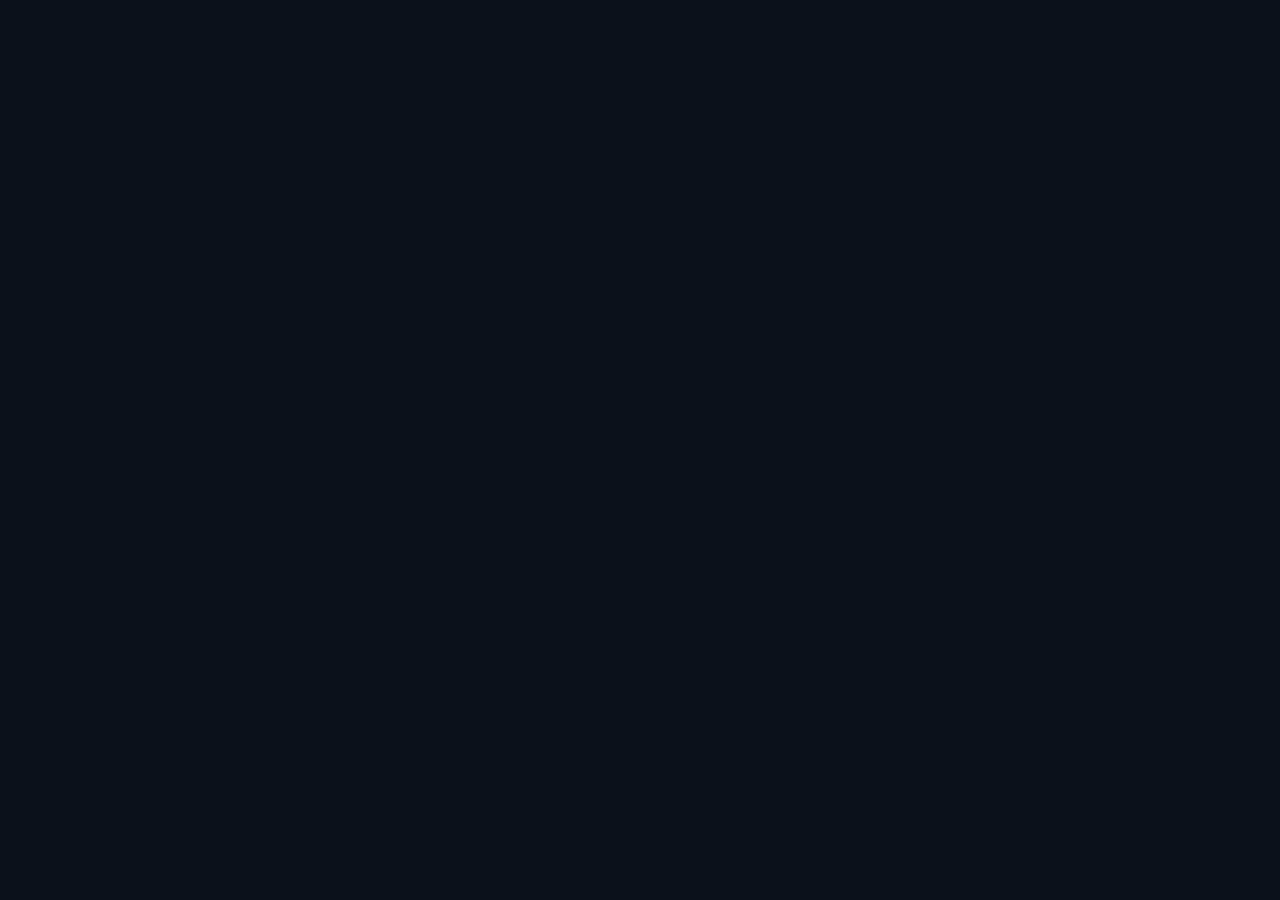
==== clubes.html @ 70f978e4 "projeto" ====
<!-- clubes.html -->
<!DOCTYPE html>
<html lang="pt-BR">

<head>
    <meta charset="UTF-8">
    <meta name="viewport" content="width=device-width, initial-scale=1">
    <title>FootballHub | Clubes</title>
    <link rel="stylesheet" href="style.css">
    <script src="js/app.js" defer></script>
</head>

<body data-page="clubes">
    <div id="app"></div>
</body>

</html>
---- style.css ----
:root {
    --bg: #0b111b;
    --panel: #121c2a;
    --panel2: #192638;
    --border: #29394d;
    --text: #f2f5fa;
    --muted: #96a6ba;
    --green: #39d77b;
    --red: #ff6670;
    --sidebar: 245px;
}

* {
    box-sizing: border-box;
}

html {
    min-height: 100%;
    scroll-behavior: smooth;
}

body {
    margin: 0;
    min-height: 100vh;
    overflow-x: hidden;
    background: var(--bg);
    color: var(--text);
    font: 14px/1.5 "Segoe UI", Arial, sans-serif;
}

button,
input,
select,
textarea {
    font: inherit;
}

button,
a {
    -webkit-tap-highlight-color: transparent;
}

a {
    color: inherit;
    text-decoration: none;
}

button {
    cursor: pointer;
}

button:disabled {
    cursor: wait;
    opacity: .6;
}

[hidden] {
    display: none !important;
}

#app {
    min-height: 100vh;
}

.sidebar {
    position: fixed;
    z-index: 100;
    inset: 0 auto 0 0;
    width: var(--sidebar);
    padding: 24px 15px;
    overflow-y: auto;
    background: #0e1724;
    border-right: 1px solid var(--border);
}

.brand {
    display: flex;
    align-items: center;
    gap: 12px;
    padding: 0 8px 28px;
}

.brand-logo {
    display: grid;
    place-items: center;
    flex: 0 0 42px;
    height: 42px;
    border-radius: 12px;
    background: var(--green);
    color: #07150c;
    font-size: 22px;
    font-weight: 900;
}

.brand strong {
    display: block;
    font-size: 18px;
    letter-spacing: -.4px;
}

.brand small {
    color: var(--muted);
    font-size: 11px;
}

.nav-label {
    margin: 17px 10px 8px;
    color: #74869c;
    font-size: 10px;
    font-weight: 800;
    letter-spacing: 1.2px;
    text-transform: uppercase;
}

.nav-link {
    display: flex;
    align-items: center;
    gap: 12px;
    min-height: 44px;
    margin: 4px 0;
    padding: 11px 12px;
    border: 1px solid transparent;
    border-radius: 9px;
    color: #aab9ca;
    transition: .15s ease;
}

.nav-link:hover {
    background: var(--panel2);
    color: white;
}

.nav-link.active {
    background: #163323;
    border-color: #245c3a;
    color: var(--green);
}

.nav-icon {
    width: 22px;
    text-align: center;
}

.main {
    width: calc(100% - var(--sidebar));
    min-height: 100vh;
    margin-left: var(--sidebar);
}

.topbar {
    position: sticky;
    z-index: 50;
    top: 0;
    display: flex;
    align-items: center;
    justify-content: space-between;
    gap: 16px;
    min-height: 70px;
    padding: 14px 30px;
    background: rgba(11, 17, 27, .95);
    border-bottom: 1px solid var(--border);
    backdrop-filter: blur(12px);
}

.topbar-left,
.topbar-right {
    display: flex;
    align-items: center;
    gap: 12px;
    min-width: 0;
}

.topbar-title {
    font-weight: 700;
}

.connection {
    display: flex;
    align-items: center;
    gap: 8px;
    color: var(--muted);
    font-size: 12px;
}

.connection-dot {
    width: 8px;
    height: 8px;
    flex: 0 0 8px;
    border-radius: 50%;
    background: #e8b956;
}

.connection-dot.online {
    background: var(--green);
}

.connection-dot.offline {
    background: var(--red);
}

.content {
    width: 100%;
    max-width: 1600px;
    margin: 0 auto;
    padding: 30px;
}

.page-heading {
    display: flex;
    align-items: flex-start;
    justify-content: space-between;
    flex-wrap: wrap;
    gap: 18px;
    margin-bottom: 27px;
}

.page-heading h1 {
    margin: 0 0 7px;
    font-size: clamp(24px, 3vw, 31px);
    line-height: 1.25;
}

.page-heading p {
    margin: 0;
    color: var(--muted);
}

.heading-actions {
    display: flex;
    flex-wrap: wrap;
    gap: 10px;
}

.btn {
    display: inline-flex;
    align-items: center;
    justify-content: center;
    gap: 8px;
    min-height: 41px;
    padding: 10px 15px;
    border: 1px solid var(--border);
    border-radius: 9px;
    background: var(--panel2);
    color: var(--text);
    font-weight: 650;
    line-height: 1.3;
    transition: .15s ease;
}

.btn:hover {
    filter: brightness(1.12);
}

.btn-primary {
    background: var(--green);
    border-color: var(--green);
    color: #07150c;
}

.btn-danger {
    color: #ff8a92;
    background: #351d27;
    border-color: #5c2b36;
}

.btn-small {
    min-height: 32px;
    padding: 6px 10px;
    font-size: 12px;
}

.stats-grid {
    display: grid;
    grid-template-columns: repeat(4, minmax(0, 1fr));
    gap: 17px;
    margin-bottom: 25px;
}

.stat-card {
    display: flex;
    align-items: center;
    gap: 14px;
    min-width: 0;
    min-height: 115px;
    padding: 20px;
    background: var(--panel);
    border: 1px solid var(--border);
    border-radius: 13px;
}

.stat-icon {
    display: grid;
    place-items: center;
    flex: 0 0 45px;
    height: 45px;
    border-radius: 12px;
    background: #183725;
    color: var(--green);
    font-size: 20px;
}

.stat-label {
    margin-bottom: 4px;
    color: var(--muted);
    font-size: 12px;
}

.stat-value {
    font-size: 27px;
    font-weight: 800;
    line-height: 1.2;
    overflow-wrap: anywhere;
}

.panel {
    min-width: 0;
    margin-bottom: 22px;
    padding: 22px;
    background: var(--panel);
    border: 1px solid var(--border);
    border-radius: 13px;
}

.panel-header {
    display: flex;
    align-items: center;
    justify-content: space-between;
    flex-wrap: wrap;
    gap: 12px;
    margin-bottom: 18px;
}

.panel-header h2 {
    margin: 0;
    font-size: 17px;
}

.toolbar {
    display: flex;
    align-items: center;
    justify-content: space-between;
    flex-wrap: wrap;
    gap: 13px;
    margin-bottom: 17px;
}

.search {
    width: min(100%, 370px);
}

input,
select,
textarea {
    display: block;
    width: 100%;
    min-width: 0;
    min-height: 43px;
    padding: 11px 12px;
    border: 1px solid #31435a;
    border-radius: 8px;
    background: #0c1420;
    color: var(--text);
    outline: none;
}

input::placeholder,
textarea::placeholder {
    color: #71839a;
}

input:focus,
select:focus,
textarea:focus {
    border-color: var(--green);
    box-shadow: 0 0 0 3px #39d77b18;
}

select option {
    background: var(--panel);
    color: var(--text);
}

textarea {
    min-height: 105px;
    resize: vertical;
}

input[type="checkbox"],
input[type="radio"] {
    width: auto;
    min-height: auto;
}

label {
    display: block;
    margin-bottom: 7px;
    color: #d0dae7;
    font-size: 12px;
    font-weight: 650;
}

.form-grid {
    display: grid;
    grid-template-columns: repeat(2, minmax(0, 1fr));
    gap: 18px;
}

.form-group {
    min-width: 0;
}

.form-group.full {
    grid-column: 1 / -1;
}

.table-wrap {
    width: 100%;
    overflow-x: auto;
    border: 1px solid var(--border);
    border-radius: 10px;
}

table {
    width: 100%;
    min-width: 720px;
    border-collapse: collapse;
    font-size: 12px;
}

thead {
    background: #192638;
}

th,
td {
    padding: 14px 15px;
    border-bottom: 1px solid var(--border);
    text-align: left;
    vertical-align: middle;
    overflow-wrap: anywhere;
}

th {
    color: #b6c4d6;
    font-size: 10px;
    letter-spacing: .6px;
    text-transform: uppercase;
    white-space: nowrap;
}

tbody tr:hover {
    background: #ffffff05;
}

tbody tr:last-child td {
    border-bottom: 0;
}

.actions {
    display: flex;
    flex-wrap: wrap;
    gap: 7px;
    min-width: 130px;
}

.empty-state {
    padding: 32px 15px;
    color: var(--muted);
    text-align: center;
}

.result-count {
    color: var(--muted);
    font-size: 12px;
}

.modal-backdrop {
    position: fixed;
    z-index: 1000;
    inset: 0;
    display: flex;
    align-items: center;
    justify-content: center;
    padding: 20px;
    overflow-y: auto;
    background: #02060dc9;
    backdrop-filter: blur(5px);
}

.modal {
    width: min(100%, 700px);
    max-height: calc(100dvh - 40px);
    margin: auto;
    padding: 25px;
    overflow-y: auto;
    background: var(--panel);
    border: 1px solid var(--border);
    border-radius: 15px;
    box-shadow: 0 20px 65px #0008;
}

.modal-header {
    display: flex;
    justify-content: space-between;
    align-items: flex-start;
    gap: 15px;
    margin-bottom: 23px;
}

.modal-header h2 {
    margin: 0 0 6px;
    font-size: 21px;
}

.modal-header p {
    margin: 0;
    color: var(--muted);
    font-size: 12px;
}

.modal-close {
    flex: 0 0 36px;
    width: 36px;
    height: 36px;
    border: 1px solid var(--border);
    border-radius: 8px;
    background: var(--panel2);
    color: var(--text);
}

.modal-footer {
    display: flex;
    justify-content: flex-end;
    flex-wrap: wrap;
    gap: 10px;
    margin-top: 24px;
    padding-top: 18px;
    border-top: 1px solid var(--border);
}

.form-error {
    margin-top: 14px;
    color: #ff8a92;
    overflow-wrap: anywhere;
}

body.modal-open {
    overflow: hidden;
}

.match-list {
    display: flex;
    flex-direction: column;
    gap: 10px;
}

.match-row {
    display: grid;
    grid-template-columns: minmax(0, 1fr) auto minmax(0, 1fr);
    align-items: center;
    gap: 14px;
    padding: 15px;
    border: 1px solid var(--border);
    border-radius: 10px;
    background: var(--panel2);
}

.match-team {
    min-width: 0;
    overflow-wrap: anywhere;
}

.match-team:last-child {
    text-align: right;
}

.match-score {
    font-size: 19px;
    font-weight: 800;
    white-space: nowrap;
}

.mobile-menu,
.sidebar-overlay {
    display: none;
}

:focus-visible {
    outline: 2px solid var(--green);
    outline-offset: 3px;
}

@media (max-width: 1100px) {
    .stats-grid {
        grid-template-columns: repeat(2, minmax(0, 1fr));
    }

    .content {
        padding: 24px 20px;
    }
}

@media (max-width: 760px) {
    :root {
        --sidebar: 265px;
    }

    .sidebar {
        visibility: hidden;
        transform: translateX(-100%);
        transition: transform .2s ease, visibility .2s ease;
        box-shadow: 0 0 40px #0008;
    }

    body.menu-open .sidebar {
        visibility: visible;
        transform: translateX(0);
    }

    .sidebar-overlay {
        position: fixed;
        z-index: 90;
        inset: 0;
        background: #0009;
    }

    body.menu-open .sidebar-overlay {
        display: block;
    }

    .main {
        width: 100%;
        margin-left: 0;
    }

    .mobile-menu {
        display: inline-flex;
        align-items: center;
        justify-content: center;
        flex: 0 0 40px;
        width: 40px;
        height: 40px;
        border: 1px solid var(--border);
        border-radius: 9px;
        background: var(--panel);
        color: var(--text);
        font-size: 20px;
    }

    .topbar {
        min-height: 62px;
        padding: 11px 15px;
    }

    .content {
        padding: 20px 14px 30px;
    }

    .page-heading {
        flex-direction: column;
        align-items: stretch;
    }

    .heading-actions {
        width: 100%;
    }

    .heading-actions .btn {
        flex: 1 1 auto;
    }

    .panel {
        padding: 15px;
    }

    .form-grid {
        grid-template-columns: minmax(0, 1fr);
        gap: 14px;
    }

    .form-group.full {
        grid-column: auto;
    }

    .modal-backdrop {
        align-items: flex-start;
        padding: 12px;
    }

    .modal {
        max-height: calc(100dvh - 24px);
        padding: 18px;
    }

    .modal-footer {
        flex-direction: column-reverse;
    }

    .modal-footer .btn {
        width: 100%;
    }

    .match-row {
        gap: 8px;
        padding: 11px;
    }

    .match-score {
        font-size: 16px;
    }
}

@media (max-width: 420px) {
    .stats-grid {
        grid-template-columns: minmax(0, 1fr);
        gap: 10px;
    }

    .stat-card {
        min-height: 88px;
    }

    .topbar-right .connection {
        font-size: 10px;
    }

    .page-heading h1 {
        font-size: 24px;
    }

    .toolbar {
        align-items: stretch;
        flex-direction: column;
    }

    .search {
        width: 100%;
    }
}
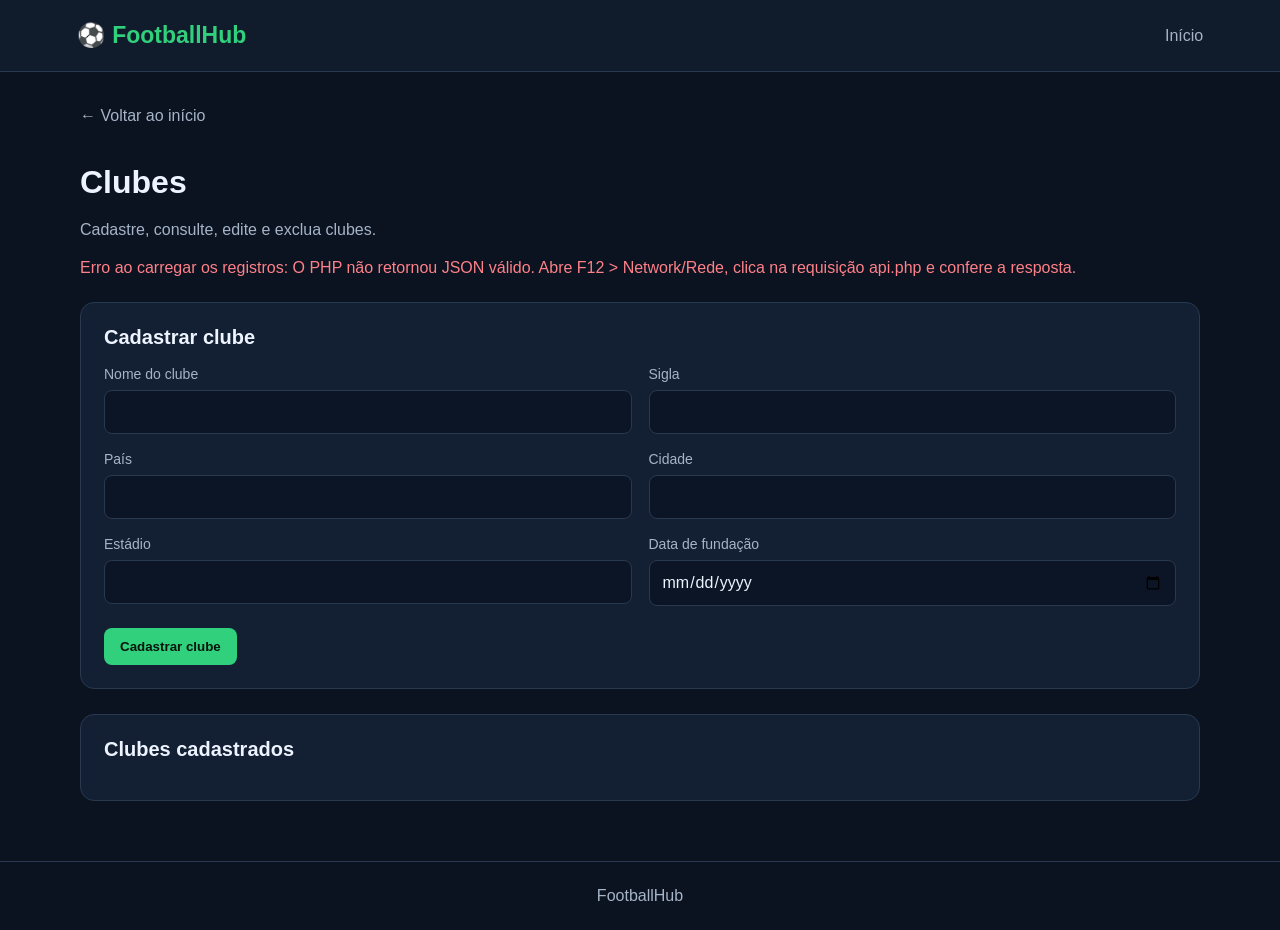
==== commit 8da23038: "add projeto" ====
--- a/clubes.html
+++ b/clubes.html
@@ -1,17 +1,38 @@
-<!-- clubes.html -->
+
 <!DOCTYPE html>
 <html lang="pt-BR">
-
 <head>
     <meta charset="UTF-8">
-    <meta name="viewport" content="width=device-width, initial-scale=1">
-    <title>FootballHub | Clubes</title>
+    <meta name="viewport" content="width=device-width, initial-scale=1.0">
+    <title>Clubes | FootballHub</title>
     <link rel="stylesheet" href="style.css">
-    <script src="js/app.js" defer></script>
+    <script src="script.js" defer></script>
 </head>
-
-<body data-page="clubes">
-    <div id="app"></div>
+<body>
+<header class="topo">
+    <a class="logo" href="index.html">⚽ FootballHub</a>
+    <nav><a href="index.html">Início</a></nav>
+</header>
+<main class="container" data-resource="clubes">
+    <a class="voltar" href="index.html">← Voltar ao início</a>
+    <h1>Clubes</h1>
+    <p>Cadastre, consulte, edite e exclua clubes.</p>
+    <div id="mensagem" class="mensagem" role="status"></div>
+    <section class="painel">
+        <h2 id="titulo-form">Cadastrar clube</h2>
+        <form id="form-registro">
+            <div id="campos-form" class="form-grid"></div>
+            <div class="acoes">
+                <button type="submit" id="btn-salvar">Cadastrar clube</button>
+                <button type="button" id="btn-cancelar" class="secundario" hidden>Cancelar edição</button>
+            </div>
+        </form>
+    </section>
+    <section class="painel">
+        <h2>Clubes cadastrados</h2>
+        <div class="tabela-container"><table><thead id="tabela-head"></thead><tbody id="tabela-body"></tbody></table></div>
+    </section>
+</main>
+<footer>FootballHub</footer>
 </body>
-
-</html>+</html>
--- a/style.css
+++ b/style.css
@@ -1,739 +1,293 @@
 :root {
-    --bg: #0b111b;
-    --panel: #121c2a;
-    --panel2: #192638;
-    --border: #29394d;
-    --text: #f2f5fa;
-    --muted: #96a6ba;
-    --green: #39d77b;
-    --red: #ff6670;
-    --sidebar: 245px;
+    --fundo: #0b1220;
+    --painel: #131f32;
+    --borda: #293950;
+    --verde: #31d07c;
+    --texto: #edf4ff;
+    --cinza: #a6b4c8;
+    --vermelho: #ff626b;
 }
 
 * {
     box-sizing: border-box;
 }
 
-html {
-    min-height: 100%;
-    scroll-behavior: smooth;
-}
-
 body {
     margin: 0;
-    min-height: 100vh;
-    overflow-x: hidden;
-    background: var(--bg);
-    color: var(--text);
-    font: 14px/1.5 "Segoe UI", Arial, sans-serif;
-}
-
-button,
+    font-family: Arial, Helvetica, sans-serif;
+    background: var(--fundo);
+    color: var(--texto);
+}
+
+a {
+    color: inherit;
+    text-decoration: none;
+}
+
+.topo {
+    min-height: 72px;
+    padding: 18px 6%;
+    display: flex;
+    justify-content: space-between;
+    align-items: center;
+    gap: 20px;
+    background: #101b2c;
+    border-bottom: 1px solid var(--borda);
+}
+
+.logo {
+    font-size: 23px;
+    font-weight: bold;
+    color: var(--verde);
+}
+
+nav a,
+.voltar {
+    color: var(--cinza);
+}
+
+nav a:hover,
+.voltar:hover {
+    color: var(--verde);
+}
+
+.container {
+    width: min(1120px, 92%);
+    margin: 35px auto 60px;
+}
+
+.hero {
+    padding: 38px 0;
+}
+
+.hero h1 {
+    font-size: clamp(30px, 5vw, 48px);
+    margin: 12px 0;
+}
+
+.hero p {
+    color: var(--cinza);
+    line-height: 1.7;
+}
+
+.etiqueta {
+    color: var(--verde) !important;
+    font-weight: bold;
+    letter-spacing: 2px;
+}
+
+.cards {
+    display: grid;
+    grid-template-columns: repeat(auto-fit, minmax(220px, 1fr));
+    gap: 18px;
+    margin-top: 25px;
+}
+
+.card,
+.painel {
+    background: var(--painel);
+    border: 1px solid var(--borda);
+    border-radius: 14px;
+    padding: 23px;
+}
+
+.card {
+    transition: transform .2s, border-color .2s;
+}
+
+.card:hover {
+    transform: translateY(-4px);
+    border-color: var(--verde);
+}
+
+.card span {
+    font-size: 30px;
+}
+
+.card h2 {
+    margin-bottom: 8px;
+}
+
+.card p,
+main>p {
+    color: var(--cinza);
+    line-height: 1.6;
+}
+
+.voltar {
+    display: inline-block;
+    margin-bottom: 18px;
+}
+
+h1 {
+    margin-bottom: 8px;
+}
+
+.painel {
+    margin-top: 25px;
+}
+
+.painel h2 {
+    margin-top: 0;
+    font-size: 20px;
+}
+
+.form-grid {
+    display: grid;
+    grid-template-columns: repeat(2, minmax(0, 1fr));
+    gap: 17px;
+}
+
+.campo {
+    display: flex;
+    flex-direction: column;
+    gap: 8px;
+}
+
+.campo label {
+    color: var(--cinza);
+    font-size: 14px;
+}
+
 input,
 select,
 textarea {
+    width: 100%;
+    padding: 12px;
+    border: 1px solid var(--borda);
+    border-radius: 8px;
+    background: #0b1525;
+    color: var(--texto);
     font: inherit;
-}
-
-button,
-a {
-    -webkit-tap-highlight-color: transparent;
-}
-
-a {
-    color: inherit;
-    text-decoration: none;
-}
-
-button {
-    cursor: pointer;
-}
-
-button:disabled {
-    cursor: wait;
-    opacity: .6;
-}
-
-[hidden] {
-    display: none !important;
-}
-
-#app {
-    min-height: 100vh;
-}
-
-.sidebar {
-    position: fixed;
-    z-index: 100;
-    inset: 0 auto 0 0;
-    width: var(--sidebar);
-    padding: 24px 15px;
-    overflow-y: auto;
-    background: #0e1724;
-    border-right: 1px solid var(--border);
-}
-
-.brand {
-    display: flex;
-    align-items: center;
-    gap: 12px;
-    padding: 0 8px 28px;
-}
-
-.brand-logo {
-    display: grid;
-    place-items: center;
-    flex: 0 0 42px;
-    height: 42px;
-    border-radius: 12px;
-    background: var(--green);
-    color: #07150c;
-    font-size: 22px;
-    font-weight: 900;
-}
-
-.brand strong {
-    display: block;
-    font-size: 18px;
-    letter-spacing: -.4px;
-}
-
-.brand small {
-    color: var(--muted);
-    font-size: 11px;
-}
-
-.nav-label {
-    margin: 17px 10px 8px;
-    color: #74869c;
-    font-size: 10px;
-    font-weight: 800;
-    letter-spacing: 1.2px;
-    text-transform: uppercase;
-}
-
-.nav-link {
-    display: flex;
-    align-items: center;
-    gap: 12px;
-    min-height: 44px;
-    margin: 4px 0;
-    padding: 11px 12px;
-    border: 1px solid transparent;
-    border-radius: 9px;
-    color: #aab9ca;
-    transition: .15s ease;
-}
-
-.nav-link:hover {
-    background: var(--panel2);
-    color: white;
-}
-
-.nav-link.active {
-    background: #163323;
-    border-color: #245c3a;
-    color: var(--green);
-}
-
-.nav-icon {
-    width: 22px;
-    text-align: center;
-}
-
-.main {
-    width: calc(100% - var(--sidebar));
-    min-height: 100vh;
-    margin-left: var(--sidebar);
-}
-
-.topbar {
-    position: sticky;
-    z-index: 50;
-    top: 0;
-    display: flex;
-    align-items: center;
-    justify-content: space-between;
-    gap: 16px;
-    min-height: 70px;
-    padding: 14px 30px;
-    background: rgba(11, 17, 27, .95);
-    border-bottom: 1px solid var(--border);
-    backdrop-filter: blur(12px);
-}
-
-.topbar-left,
-.topbar-right {
-    display: flex;
-    align-items: center;
-    gap: 12px;
-    min-width: 0;
-}
-
-.topbar-title {
-    font-weight: 700;
-}
-
-.connection {
-    display: flex;
-    align-items: center;
-    gap: 8px;
-    color: var(--muted);
-    font-size: 12px;
-}
-
-.connection-dot {
-    width: 8px;
-    height: 8px;
-    flex: 0 0 8px;
-    border-radius: 50%;
-    background: #e8b956;
-}
-
-.connection-dot.online {
-    background: var(--green);
-}
-
-.connection-dot.offline {
-    background: var(--red);
-}
-
-.content {
-    width: 100%;
-    max-width: 1600px;
-    margin: 0 auto;
-    padding: 30px;
-}
-
-.page-heading {
-    display: flex;
-    align-items: flex-start;
-    justify-content: space-between;
-    flex-wrap: wrap;
-    gap: 18px;
-    margin-bottom: 27px;
-}
-
-.page-heading h1 {
-    margin: 0 0 7px;
-    font-size: clamp(24px, 3vw, 31px);
-    line-height: 1.25;
-}
-
-.page-heading p {
-    margin: 0;
-    color: var(--muted);
-}
-
-.heading-actions {
-    display: flex;
-    flex-wrap: wrap;
-    gap: 10px;
-}
-
-.btn {
-    display: inline-flex;
-    align-items: center;
-    justify-content: center;
-    gap: 8px;
-    min-height: 41px;
-    padding: 10px 15px;
-    border: 1px solid var(--border);
-    border-radius: 9px;
-    background: var(--panel2);
-    color: var(--text);
-    font-weight: 650;
-    line-height: 1.3;
-    transition: .15s ease;
-}
-
-.btn:hover {
-    filter: brightness(1.12);
-}
-
-.btn-primary {
-    background: var(--green);
-    border-color: var(--green);
-    color: #07150c;
-}
-
-.btn-danger {
-    color: #ff8a92;
-    background: #351d27;
-    border-color: #5c2b36;
-}
-
-.btn-small {
-    min-height: 32px;
-    padding: 6px 10px;
-    font-size: 12px;
-}
-
-.stats-grid {
-    display: grid;
-    grid-template-columns: repeat(4, minmax(0, 1fr));
-    gap: 17px;
-    margin-bottom: 25px;
-}
-
-.stat-card {
-    display: flex;
-    align-items: center;
-    gap: 14px;
-    min-width: 0;
-    min-height: 115px;
-    padding: 20px;
-    background: var(--panel);
-    border: 1px solid var(--border);
-    border-radius: 13px;
-}
-
-.stat-icon {
-    display: grid;
-    place-items: center;
-    flex: 0 0 45px;
-    height: 45px;
-    border-radius: 12px;
-    background: #183725;
-    color: var(--green);
-    font-size: 20px;
-}
-
-.stat-label {
-    margin-bottom: 4px;
-    color: var(--muted);
-    font-size: 12px;
-}
-
-.stat-value {
-    font-size: 27px;
-    font-weight: 800;
-    line-height: 1.2;
-    overflow-wrap: anywhere;
-}
-
-.panel {
-    min-width: 0;
-    margin-bottom: 22px;
-    padding: 22px;
-    background: var(--panel);
-    border: 1px solid var(--border);
-    border-radius: 13px;
-}
-
-.panel-header {
-    display: flex;
-    align-items: center;
-    justify-content: space-between;
-    flex-wrap: wrap;
-    gap: 12px;
-    margin-bottom: 18px;
-}
-
-.panel-header h2 {
-    margin: 0;
-    font-size: 17px;
-}
-
-.toolbar {
-    display: flex;
-    align-items: center;
-    justify-content: space-between;
-    flex-wrap: wrap;
-    gap: 13px;
-    margin-bottom: 17px;
-}
-
-.search {
-    width: min(100%, 370px);
-}
-
-input,
-select,
-textarea {
-    display: block;
-    width: 100%;
-    min-width: 0;
-    min-height: 43px;
-    padding: 11px 12px;
-    border: 1px solid #31435a;
-    border-radius: 8px;
-    background: #0c1420;
-    color: var(--text);
-    outline: none;
-}
-
-input::placeholder,
-textarea::placeholder {
-    color: #71839a;
 }
 
 input:focus,
 select:focus,
 textarea:focus {
-    border-color: var(--green);
-    box-shadow: 0 0 0 3px #39d77b18;
-}
-
-select option {
-    background: var(--panel);
-    color: var(--text);
-}
-
-textarea {
-    min-height: 105px;
-    resize: vertical;
-}
-
-input[type="checkbox"],
-input[type="radio"] {
-    width: auto;
-    min-height: auto;
-}
-
-label {
-    display: block;
-    margin-bottom: 7px;
-    color: #d0dae7;
+    outline: 2px solid var(--verde);
+    border-color: transparent;
+}
+
+.acoes {
+    display: flex;
+    flex-wrap: wrap;
+    gap: 10px;
+    margin-top: 22px;
+}
+
+button {
+    border: 0;
+    border-radius: 8px;
+    padding: 11px 16px;
+    background: var(--verde);
+    color: #07150d;
+    font-weight: bold;
+    cursor: pointer;
+}
+
+button:hover {
+    filter: brightness(.92);
+}
+
+button:disabled {
+    opacity: .6;
+    cursor: wait;
+}
+
+button.secundario {
+    background: #34445b;
+    color: white;
+}
+
+button.perigo {
+    background: #572b37;
+    color: #ffd9dc;
+}
+
+button.pequeno {
+    padding: 8px 10px;
     font-size: 12px;
-    font-weight: 650;
-}
-
-.form-grid {
-    display: grid;
-    grid-template-columns: repeat(2, minmax(0, 1fr));
-    gap: 18px;
-}
-
-.form-group {
-    min-width: 0;
-}
-
-.form-group.full {
-    grid-column: 1 / -1;
-}
-
-.table-wrap {
-    width: 100%;
+}
+
+.mensagem {
+    margin-top: 15px;
+}
+
+.mensagem:empty {
+    display: none;
+}
+
+.mensagem.sucesso {
+    color: var(--verde);
+}
+
+.mensagem.erro {
+    color: #ff8188;
+}
+
+.tabela-container {
     overflow-x: auto;
-    border: 1px solid var(--border);
-    border-radius: 10px;
 }
 
 table {
     width: 100%;
-    min-width: 720px;
     border-collapse: collapse;
-    font-size: 12px;
-}
-
-thead {
-    background: #192638;
+    min-width: 650px;
 }
 
 th,
 td {
-    padding: 14px 15px;
-    border-bottom: 1px solid var(--border);
+    padding: 13px 12px;
     text-align: left;
-    vertical-align: middle;
-    overflow-wrap: anywhere;
+    border-bottom: 1px solid var(--borda);
 }
 
 th {
-    color: #b6c4d6;
-    font-size: 10px;
-    letter-spacing: .6px;
-    text-transform: uppercase;
-    white-space: nowrap;
-}
-
-tbody tr:hover {
-    background: #ffffff05;
-}
-
-tbody tr:last-child td {
-    border-bottom: 0;
-}
-
-.actions {
-    display: flex;
-    flex-wrap: wrap;
+    color: var(--verde);
+    font-size: 13px;
+}
+
+td {
+    color: #dce6f5;
+    font-size: 14px;
+}
+
+td .acoes-tabela {
+    display: flex;
     gap: 7px;
-    min-width: 130px;
-}
-
-.empty-state {
-    padding: 32px 15px;
-    color: var(--muted);
+}
+
+.vazio {
     text-align: center;
-}
-
-.result-count {
-    color: var(--muted);
-    font-size: 12px;
-}
-
-.modal-backdrop {
-    position: fixed;
-    z-index: 1000;
-    inset: 0;
-    display: flex;
-    align-items: center;
-    justify-content: center;
-    padding: 20px;
-    overflow-y: auto;
-    background: #02060dc9;
-    backdrop-filter: blur(5px);
-}
-
-.modal {
-    width: min(100%, 700px);
-    max-height: calc(100dvh - 40px);
-    margin: auto;
+    color: var(--cinza);
     padding: 25px;
-    overflow-y: auto;
-    background: var(--panel);
-    border: 1px solid var(--border);
-    border-radius: 15px;
-    box-shadow: 0 20px 65px #0008;
-}
-
-.modal-header {
-    display: flex;
-    justify-content: space-between;
-    align-items: flex-start;
-    gap: 15px;
-    margin-bottom: 23px;
-}
-
-.modal-header h2 {
-    margin: 0 0 6px;
-    font-size: 21px;
-}
-
-.modal-header p {
-    margin: 0;
-    color: var(--muted);
-    font-size: 12px;
-}
-
-.modal-close {
-    flex: 0 0 36px;
-    width: 36px;
-    height: 36px;
-    border: 1px solid var(--border);
-    border-radius: 8px;
-    background: var(--panel2);
-    color: var(--text);
-}
-
-.modal-footer {
-    display: flex;
-    justify-content: flex-end;
-    flex-wrap: wrap;
-    gap: 10px;
-    margin-top: 24px;
-    padding-top: 18px;
-    border-top: 1px solid var(--border);
-}
-
-.form-error {
-    margin-top: 14px;
-    color: #ff8a92;
-    overflow-wrap: anywhere;
-}
-
-body.modal-open {
-    overflow: hidden;
-}
-
-.match-list {
-    display: flex;
-    flex-direction: column;
-    gap: 10px;
-}
-
-.match-row {
-    display: grid;
-    grid-template-columns: minmax(0, 1fr) auto minmax(0, 1fr);
-    align-items: center;
-    gap: 14px;
-    padding: 15px;
-    border: 1px solid var(--border);
-    border-radius: 10px;
-    background: var(--panel2);
-}
-
-.match-team {
-    min-width: 0;
-    overflow-wrap: anywhere;
-}
-
-.match-team:last-child {
-    text-align: right;
-}
-
-.match-score {
-    font-size: 19px;
-    font-weight: 800;
-    white-space: nowrap;
-}
-
-.mobile-menu,
-.sidebar-overlay {
-    display: none;
-}
-
-:focus-visible {
-    outline: 2px solid var(--green);
-    outline-offset: 3px;
-}
-
-@media (max-width: 1100px) {
-    .stats-grid {
-        grid-template-columns: repeat(2, minmax(0, 1fr));
-    }
-
-    .content {
-        padding: 24px 20px;
-    }
-}
-
-@media (max-width: 760px) {
-    :root {
-        --sidebar: 265px;
-    }
-
-    .sidebar {
-        visibility: hidden;
-        transform: translateX(-100%);
-        transition: transform .2s ease, visibility .2s ease;
-        box-shadow: 0 0 40px #0008;
-    }
-
-    body.menu-open .sidebar {
-        visibility: visible;
-        transform: translateX(0);
-    }
-
-    .sidebar-overlay {
-        position: fixed;
-        z-index: 90;
-        inset: 0;
-        background: #0009;
-    }
-
-    body.menu-open .sidebar-overlay {
-        display: block;
-    }
-
-    .main {
-        width: 100%;
-        margin-left: 0;
-    }
-
-    .mobile-menu {
-        display: inline-flex;
-        align-items: center;
-        justify-content: center;
-        flex: 0 0 40px;
-        width: 40px;
-        height: 40px;
-        border: 1px solid var(--border);
-        border-radius: 9px;
-        background: var(--panel);
-        color: var(--text);
-        font-size: 20px;
-    }
-
-    .topbar {
-        min-height: 62px;
-        padding: 11px 15px;
-    }
-
-    .content {
-        padding: 20px 14px 30px;
-    }
-
-    .page-heading {
-        flex-direction: column;
-        align-items: stretch;
-    }
-
-    .heading-actions {
-        width: 100%;
-    }
-
-    .heading-actions .btn {
-        flex: 1 1 auto;
-    }
-
-    .panel {
-        padding: 15px;
+}
+
+footer {
+    text-align: center;
+    padding: 25px;
+    color: var(--cinza);
+    border-top: 1px solid var(--borda);
+}
+
+@media (max-width: 600px) {
+    .topo {
+        padding: 16px 4%;
+    }
+
+    .logo {
+        font-size: 19px;
+    }
+
+    .container {
+        margin-top: 24px;
     }
 
     .form-grid {
-        grid-template-columns: minmax(0, 1fr);
-        gap: 14px;
-    }
-
-    .form-group.full {
-        grid-column: auto;
-    }
-
-    .modal-backdrop {
-        align-items: flex-start;
-        padding: 12px;
-    }
-
-    .modal {
-        max-height: calc(100dvh - 24px);
-        padding: 18px;
-    }
-
-    .modal-footer {
-        flex-direction: column-reverse;
-    }
-
-    .modal-footer .btn {
-        width: 100%;
-    }
-
-    .match-row {
-        gap: 8px;
-        padding: 11px;
-    }
-
-    .match-score {
-        font-size: 16px;
-    }
-}
-
-@media (max-width: 420px) {
-    .stats-grid {
-        grid-template-columns: minmax(0, 1fr);
-        gap: 10px;
-    }
-
-    .stat-card {
-        min-height: 88px;
-    }
-
-    .topbar-right .connection {
-        font-size: 10px;
-    }
-
-    .page-heading h1 {
-        font-size: 24px;
-    }
-
-    .toolbar {
-        align-items: stretch;
-        flex-direction: column;
-    }
-
-    .search {
-        width: 100%;
+        grid-template-columns: 1fr;
+    }
+
+    .painel {
+        padding: 17px;
     }
 }
